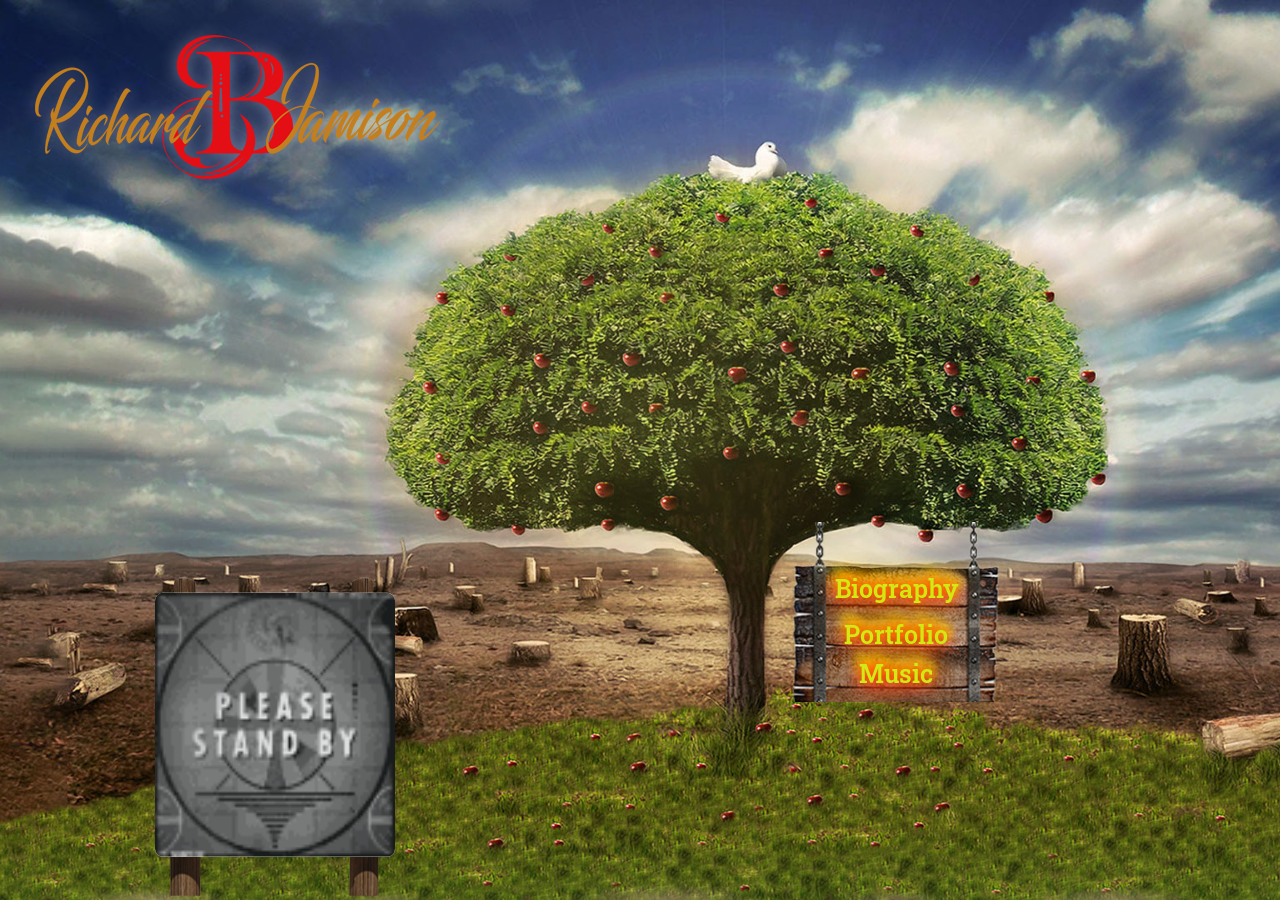
==== index.html @ 5f772df1 "rbjamisonnew — recovered redesigned pages, all assets, media excluded" ====
<!DOCTYPE html>
<html lang="en">

<head>
    <meta charset="UTF-8">
    <meta http-equiv="X-UA-Compatible" content="IE=edge">
    <meta name="viewport" content="width=device-width, initial-scale=1.0">
    <meta name="description" content="ONLINE PORTFOLIO OF Richard B Jamison" />
    <meta name="copyright" content="Copyright(c)2012-2032, Richard B Jamison (www.richardbjamison.com)" />
    <meta name="classification" content="marketing, commercial design, project management. web design portfolios, digital art, creative services, music" />
    <meta name="author" content="Richard B Jamison" />
    <meta name="keywords" content="Richard Jamison, Richard B Jamison, relationship development, networking, sales, marketing, commercial real estate, commercial design, lounge design, bar design, cocktail program development, management, web design, SEO, sales funnel, marketing consultant, project management, drums, drummer, trumpet, musician" />
    <title>Richard B Jamison &bull; Marketing &amp; Web/SEO Consultant &bull; Online Portfolio</title>

    <link rel="preconnect" href="https://fonts.googleapis.com">
    <link rel="preconnect" href="https://fonts.gstatic.com" crossorigin>
    <link href="https://fonts.googleapis.com/css2?family=Alex+Brush&family=Roboto+Slab:wght@300;400;600&display=swap" rel="stylesheet">
    <link rel="stylesheet" href="css/style.css">
</head>

<body>
    <section class="hero-section">

        <!-- Background image as img tag (loads on both file:// and server) -->
        <img src="img/bg-2.jpeg" class="hero-bg" alt="">

        <!-- Logo top-left -->
        <div class="top-logo">
            <img src="img/Richad-logo3.png" alt="Richard B Jamison" />
        </div>

        <!-- Navbar: sign image + links together so they sway as one unit -->
        <nav class="navbar">
            <div class="sign-wrap">
                <img src="img/thumb_Hanging-sign-2.png" class="sign-bg" alt="">
                <ul class="navbar-nav">
                    <li class="nav-item"><a class="nav-link" href="marketing.html">Biography</a></li>
                    <li class="nav-item"><a class="nav-link" href="rbj-portfolio.html">Portfolio</a></li>
                    <li class="nav-item"><a class="nav-link" href="music.html">Music</a></li>
                </ul>
            </div>
        </nav>

        <!-- Billboard + chatbot: visible on desktop only, completely hidden on mobile -->
        <div class="billborad desktop-only">
            <img src="img/please-stand-by.gif" class="gif-image" alt="Loading">
            <iframe src="chat-bot-code.html" frameborder="0" class="landbot"></iframe>
            <img src="img/Billboard-Maintnance4_.png" class="billboard-image" alt="Billboard">
        </div>

    </section>

    <script>
        // Gif → chatbot swap
        if (!/Android|webOS|iPhone|iPad|iPod|BlackBerry|IEMobile|Opera Mini/i.test(navigator.userAgent)) {
            setTimeout(function () {
                var loader = document.querySelector(".gif-image");
                if (loader) {
                    loader.style.opacity = "0";
                    setTimeout(function () { loader.style.display = "none"; }, 350);
                }
            }, 3000);
        }

    </script>
</body>

</html>
---- css/style.css ----
*,
::before,
::after {
    margin: 0;
    padding: 0;
    box-sizing: border-box;
}

body {
    font-family: 'Roboto Slab', serif;
    width: 100%;
    height: 100%;
    overflow-x: hidden;
}

/* ── HERO SECTION ── */
.hero-section {
    position: relative;
    width: 100%;
    height: 100vh;
    overflow: hidden;
}

/* Background image via <img> tag — works on file:// and server */
.hero-bg {
    position: absolute;
    top: 0;
    left: 0;
    width: 100%;
    height: 100%;
    object-fit: cover;
    z-index: 0;
}

/* ── TOP LOGO ── */
.top-logo {
    max-width: 825px;
    height: auto;
    position: absolute;
    top: 0;
    left: 0;
    z-index: 2;
}

.top-logo img {
    width: 100%;
    height: auto;
    padding: 35px;
    filter: brightness(1.25) contrast(1.1) saturate(1.2) drop-shadow(0 0 8px rgba(255,255,255,0.4));
}

/* ── NAVBAR / HANGING SIGN ── */
.navbar {
    position: absolute;
    top: 68%;
    left: 70%;
    transform: translate(-50%, -50%);
    z-index: 2;
}

/* Sign image + links sway together as one unit */
.sign-wrap {
    position: relative;
    width: 207px;
    height: 180px;
    transform-origin: top center;
    animation: signSway 4s ease-in-out infinite;
}

.sign-bg {
    position: absolute;
    top: 0;
    left: 0;
    width: 100%;
    height: 100%;
    object-fit: cover;
}

.navbar-nav {
    position: absolute;
    top: 0;
    left: 0;
    width: 100%;
    height: 100%;
    list-style: none;
    display: flex;
    flex-direction: column;
    align-items: center;
    justify-content: space-evenly;
    padding-top: 42px;
    padding-bottom: 5px;
    z-index: 1;
}

@keyframes signSway {
    0%   { transform: perspective(600px) rotateX(-8deg); }
    50%  { transform: perspective(600px) rotateX(8deg);  }
    100% { transform: perspective(600px) rotateX(-8deg); }
}

.navbar-nav li:first-child {
    margin-top: 0;
}

.navbar-nav li:last-child {
    margin-top: -8px;
}

.nav-link {
    cursor: pointer;
    display: inline-block;
    color: #d3e814;
    font-size: 25px;
    font-weight: 600;
    line-height: 1.8;
    outline: none;
    text-decoration: none;
    text-shadow: 0 3px 20px red, 0 0 20px red, 0 0 10px orange, 4px -5px 6px yellow, -4px -10px 10px yellow, 0 -10px 30px yellow;
    animation: 2s Blazing infinite alternate linear;
}

@keyframes Blazing {
    0% {
        text-shadow: 0 3px 20px red, 0 0 20px red, 0 0 10px orange, 0 0 0 yellow, 0 0 5px yellow, -2px -5px 5px yellow, 4px -10px 10px yellow;
    }
    50% {
        text-shadow: 0 3px 20px red, 0 0 30px red, 0 0 20px orange, 0 0 5px yellow, -2px -5px 5px yellow;
    }
    100% {
        text-shadow: 0 3px 20px red, 0 0 20px red, 0 0 10px orange, 0 0 0 yellow, 0 0 5px yellow, -2px -5px 5px yellow, 4px -10px 10px yellow;
    }
}

/* ── BILLBOARD (desktop only) ── */
.billborad {
    position: absolute;
    width: 300px;
    height: auto;
    bottom: 0;
    left: 125px;
    transform: scale(0.8);
    transform-origin: bottom center;
    z-index: 2;
}

.billboard-image {
    width: 100%;
    height: 400px;
}

.gif-image {
    position: absolute;
    width: 100%;
    height: 330px;
    top: 20px;
    left: 50%;
    transform: translateX(-50%);
    z-index: 4;
    transition: opacity 0.3s linear;
    border-radius: 10px;
}

.landbot {
    position: absolute;
    width: 100%;
    height: 330px;
    top: 20px;
    left: 50%;
    transform: translateX(-50%);
    background-color: #fff;
    border-radius: 10px;
    z-index: 3;
}

.d-none {
    opacity: 0;
    visibility: hidden;
    pointer-events: none;
}

/* ── SPRING: WARM GOLDEN LIGHT behind tree ── */
.hero-section::before {
    content: '';
    position: absolute;
    inset: 0;
    z-index: 1;
    pointer-events: none;
    background:
        radial-gradient(ellipse 420px 320px at 50% 46%,
            rgba(255, 220, 90,  0.18) 0%,
            rgba(255, 160, 40,  0.08) 55%,
            transparent 80%
        );
    animation: warmPulse 8s ease-in-out infinite alternate;
}

@keyframes warmPulse {
    0%   { opacity: 0.7; }
    100% { opacity: 1.0; }
}


/* ── SPRING: GREEN MIST + PETAL DRIFTS on ground ── */
.hero-section::after {
    content: '';
    position: absolute;
    bottom: 0;
    left: 0;
    width: 100%;
    height: 80px;
    pointer-events: none;
    z-index: 1;
    background:
        linear-gradient(to top, rgba(60, 140, 50, 0.14) 0%, transparent 100%),
        radial-gradient(ellipse 110px 18px at  12% 100%, rgba(255,182,193,0.40) 0%, transparent 70%),
        radial-gradient(ellipse  65px 12px at  30% 100%, rgba(255,182,193,0.25) 0%, transparent 70%),
        radial-gradient(ellipse 140px 24px at  52% 100%, rgba(255,182,193,0.35) 0%, transparent 70%),
        radial-gradient(ellipse  85px 14px at  70% 100%, rgba(255,182,193,0.30) 0%, transparent 70%),
        radial-gradient(ellipse 115px 20px at  87% 100%, rgba(255,182,193,0.38) 0%, transparent 70%);
}

/* ── MOBILE: hide chatbot entirely ── */
.desktop-only {
    display: block;
}

@media only screen and (max-width: 768px) {
    .desktop-only {
        display: none !important;
    }

    .navbar {
        top: 50%;
        left: 50%;
        transform: translate(-50%, -50%);
    }

    .sign-wrap {
        width: 180px;
        height: 160px;
    }

    .nav-link {
        font-size: 20px;
        line-height: 1.8;
    }

    .top-logo {
        max-width: 260px;
    }
}

@media only screen and (max-width: 480px) {
    .sign-wrap {
        width: 150px;
        height: 140px;
    }

    .nav-link {
        font-size: 18px;
    }
}
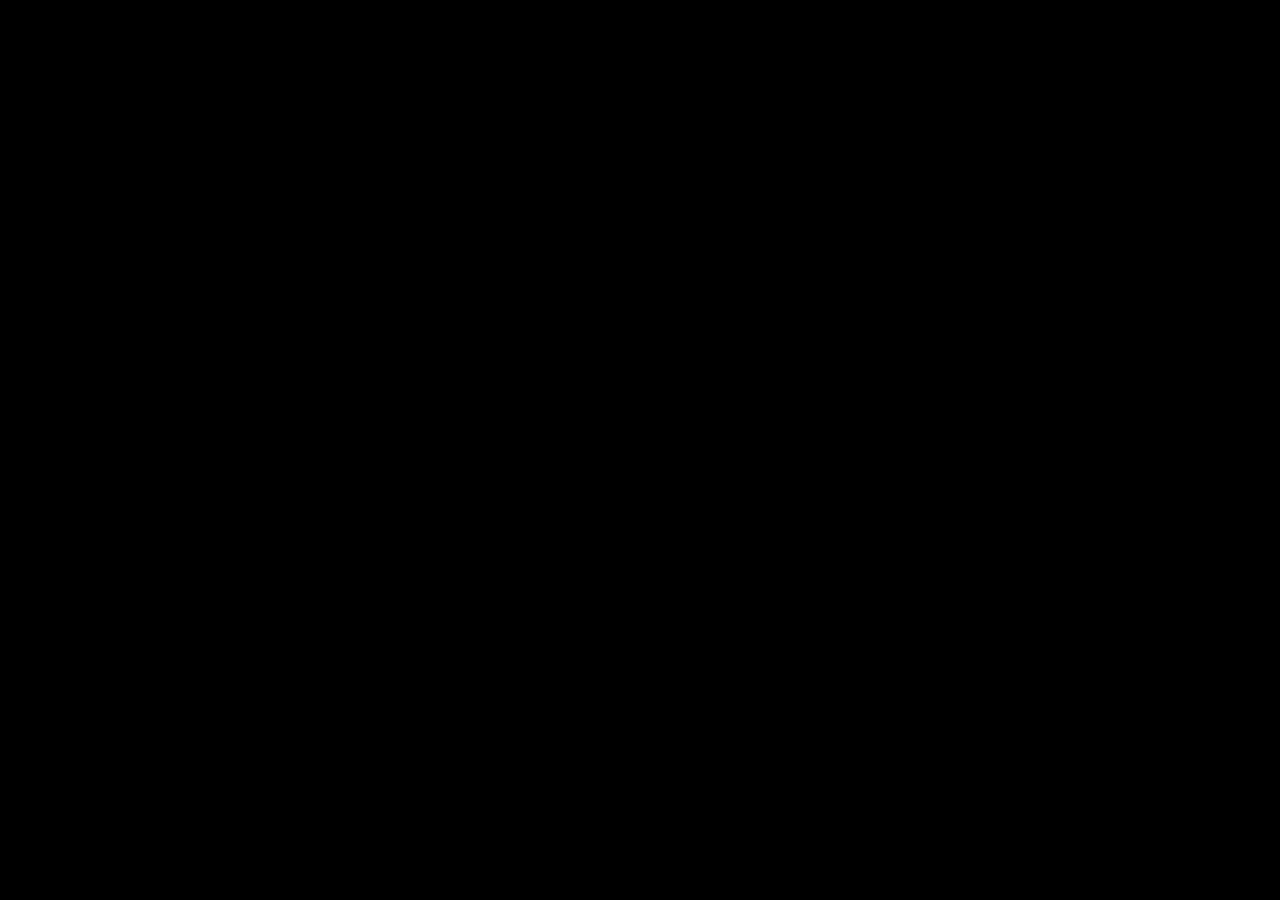
==== commit c134a9d1: "Update site content, layout, and timeline entries - Bio page: remove hero placeholder, nav logo ital" ====
--- a/index.html
+++ b/index.html
@@ -1,68 +1,143 @@
 <!DOCTYPE html>
 <html lang="en">
+<head>
+  <meta charset="UTF-8">
+  <meta name="viewport" content="width=device-width, initial-scale=1.0">
+  <meta name="description" content="Richard B. Jamison — Online Portfolio">
+  <meta name="author" content="Richard B Jamison">
+  <meta name="keywords" content="Richard Jamison, Richard B Jamison, marketing, commercial real estate, web design, SEO, drums, drummer, trumpet, musician">
+  <title>Richard B. Jamison</title>
+  <link rel="icon" href="img/ico/favicon.ico">
+  <style>
+    *, *::before, *::after { margin: 0; padding: 0; box-sizing: border-box; }
 
-<head>
-    <meta charset="UTF-8">
-    <meta http-equiv="X-UA-Compatible" content="IE=edge">
-    <meta name="viewport" content="width=device-width, initial-scale=1.0">
-    <meta name="description" content="ONLINE PORTFOLIO OF Richard B Jamison" />
-    <meta name="copyright" content="Copyright(c)2012-2032, Richard B Jamison (www.richardbjamison.com)" />
-    <meta name="classification" content="marketing, commercial design, project management. web design portfolios, digital art, creative services, music" />
-    <meta name="author" content="Richard B Jamison" />
-    <meta name="keywords" content="Richard Jamison, Richard B Jamison, relationship development, networking, sales, marketing, commercial real estate, commercial design, lounge design, bar design, cocktail program development, management, web design, SEO, sales funnel, marketing consultant, project management, drums, drummer, trumpet, musician" />
-    <title>Richard B Jamison &bull; Marketing &amp; Web/SEO Consultant &bull; Online Portfolio</title>
+    html, body {
+      width: 100%; height: 100%;
+      background: #000;
+      overflow: hidden;
+    }
 
-    <link rel="preconnect" href="https://fonts.googleapis.com">
-    <link rel="preconnect" href="https://fonts.gstatic.com" crossorigin>
-    <link href="https://fonts.googleapis.com/css2?family=Alex+Brush&family=Roboto+Slab:wght@300;400;600&display=swap" rel="stylesheet">
-    <link rel="stylesheet" href="css/style.css">
+    /* ── Full-screen background video ── */
+    #bg-video {
+      position: fixed;
+      top: 50%; left: 50%;
+      transform: translate(-50%, -44%);
+      min-width: 100vw;
+      min-height: 100vh;
+      width: auto; height: auto;
+      object-fit: cover;
+      z-index: 1;
+      clip-path: inset(0 0 5% 0);
+    }
+
+    /* ── Sign link hotspots ── */
+    /*
+      Positioned over the three words on the hanging sign.
+      Sign is center-left of the image, roughly 33–55% from left, 35–62% from top.
+      Adjust top/left if any word is slightly off.
+    */
+    #sign-links {
+      position: fixed;
+      inset: 0;
+      z-index: 5;
+      pointer-events: none;
+    }
+
+    .sign-link {
+      position: absolute;
+      display: flex;
+      align-items: center;
+      justify-content: center;
+      pointer-events: all;
+      cursor: pointer;
+      text-decoration: none;
+
+      width: 10vw;
+      min-width: 80px;
+      height: 5vh;
+      min-height: 24px;
+
+      background: rgba(255, 255, 255, 0);
+      border-radius: 4px;
+      transition: background 0.2s, box-shadow 0.2s;
+
+      font-family: Georgia, serif;
+      font-size: clamp(0.8rem, 1.3vw, 1.1rem);
+      color: rgba(255, 255, 255, 0);
+      letter-spacing: 0.05em;
+    }
+
+    .sign-link:hover {
+      background: rgba(255, 255, 255, 0.15);
+      box-shadow: 0 0 0 2px rgba(255, 255, 255, 0.3);
+      color: rgba(255, 255, 255, 0);
+    }
+
+    #link-bio {
+      top: 52%;
+      left: 56%;
+      transform: translate(-50%, -50%);
+    }
+    #link-portfolio {
+      top: 58%;
+      left: 56%;
+      transform: translate(-50%, -50%);
+    }
+    #link-music {
+      top: 64%;
+      left: 56%;
+      transform: translate(-50%, -50%);
+    }
+
+    /* ── Fade-out transition ── */
+    #fade {
+      position: fixed;
+      inset: 0;
+      background: #000;
+      opacity: 0;
+      pointer-events: none;
+      z-index: 20;
+      transition: opacity 0.6s ease;
+    }
+    #fade.active { opacity: 1; }
+
+    /* ── Responsive ── */
+    @media (max-width: 600px) {
+      .sign-link { width: 40vw; min-width: 100px; }
+    }
+  </style>
 </head>
+<body>
 
-<body>
-    <section class="hero-section">
+  <video id="bg-video" autoplay muted playsinline loop preload="auto">
+    <source src="video/home.mp4" type="video/mp4">
+  </video>
 
-        <!-- Background image as img tag (loads on both file:// and server) -->
-        <img src="img/bg-2.jpeg" class="hero-bg" alt="">
+  <div id="sign-links">
+    <a class="sign-link" id="link-bio"       href="marketing.html">Biography</a>
+    <a class="sign-link" id="link-portfolio" href="rbj-portfolio.html">Portfolio</a>
+    <a class="sign-link" id="link-music"     href="music.html">Music</a>
+  </div>
 
-        <!-- Logo top-left -->
-        <div class="top-logo">
-            <img src="img/Richad-logo3.png" alt="Richard B Jamison" />
-        </div>
+  <div id="fade"></div>
 
-        <!-- Navbar: sign image + links together so they sway as one unit -->
-        <nav class="navbar">
-            <div class="sign-wrap">
-                <img src="img/thumb_Hanging-sign-2.png" class="sign-bg" alt="">
-                <ul class="navbar-nav">
-                    <li class="nav-item"><a class="nav-link" href="marketing.html">Biography</a></li>
-                    <li class="nav-item"><a class="nav-link" href="rbj-portfolio.html">Portfolio</a></li>
-                    <li class="nav-item"><a class="nav-link" href="music.html">Music</a></li>
-                </ul>
-            </div>
-        </nav>
+  <script>
+    const fade  = document.getElementById('fade');
+    const video = document.getElementById('bg-video');
 
-        <!-- Billboard + chatbot: visible on desktop only, completely hidden on mobile -->
-        <div class="billborad desktop-only">
-            <img src="img/please-stand-by.gif" class="gif-image" alt="Loading">
-            <iframe src="chat-bot-code.html" frameborder="0" class="landbot"></iframe>
-            <img src="img/Billboard-Maintnance4_.png" class="billboard-image" alt="Billboard">
-        </div>
+    video.addEventListener('loadedmetadata', () => { video.playbackRate = 0.44; });
+    video.addEventListener('play', () => { video.playbackRate = 0.44; });
 
-    </section>
+    // Sign word clicked — fade to black and navigate
+    document.querySelectorAll('.sign-link').forEach(link => {
+      link.addEventListener('click', e => {
+        e.preventDefault();
+        const dest = link.getAttribute('href');
+        fade.classList.add('active');
+        setTimeout(() => { window.location.href = dest; }, 650);
+      });
+    });
+  </script>
 
-    <script>
-        // Gif → chatbot swap
-        if (!/Android|webOS|iPhone|iPad|iPod|BlackBerry|IEMobile|Opera Mini/i.test(navigator.userAgent)) {
-            setTimeout(function () {
-                var loader = document.querySelector(".gif-image");
-                if (loader) {
-                    loader.style.opacity = "0";
-                    setTimeout(function () { loader.style.display = "none"; }, 350);
-                }
-            }, 3000);
-        }
-
-    </script>
 </body>
-
 </html>
